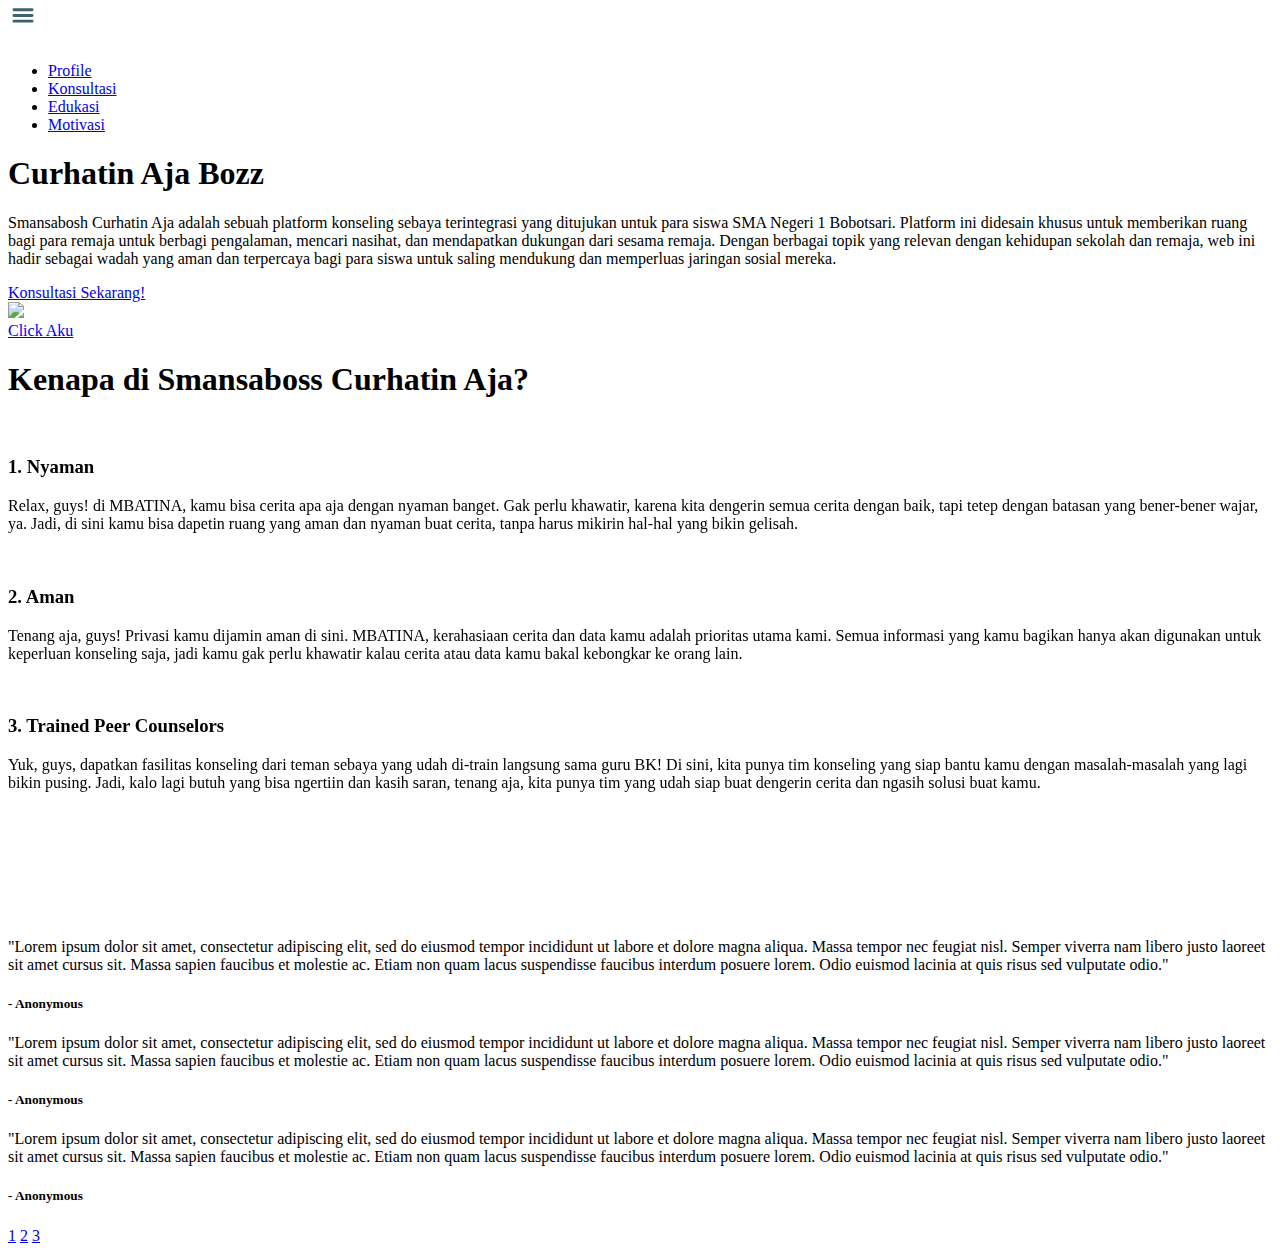
==== index.html @ 5e2a6f19 "Update index.html" ====
<!DOCTYPE html>
<html lang="en">
<head>
    <meta charset="UTF-8">
    <meta name="viewport" content="width=device-width, initial-scale=1.0">
    <link rel="stylesheet" type="text/css" href="style.css">
    <script src="https://ajax.googleapis.com/ajax/libs/jquery/3.1.1/jquery.min.js"></script>
    <link rel="stylesheet" href="https://unpkg.com/aos@next/dist/aos.css" />
    <link rel="shortcut icon" href="asset/icon.png">
    <link href='https://fonts.googleapis.com/css?family=Montserrat' rel='stylesheet'>
    <script src="script.js"></script>
    <title>Curhatin Aja</title>
</head>
<body>
    <!-- Ini Navigasi -->
    <div class="navigation">
        <img src="asset/logo2.webp" alt="" class="logo">
            <path d="M0.0568182 9.37326V0.645988H1.11364V8.43576H5.17045V9.37326H0.0568182ZM13.8306 5.00962C13.8306 5.93008 13.6644 6.72553 13.332 7.39599C12.9996 8.06644 12.5437 8.58349 11.9641 8.94712C11.3846 9.31076 10.7227 9.49258 9.97834 9.49258C9.23402 9.49258 8.57209 9.31076 7.99254 8.94712C7.413 8.58349 6.95703 8.06644 6.62464 7.39599C6.29226 6.72553 6.12607 5.93008 6.12607 5.00962C6.12607 4.08917 6.29226 3.29372 6.62464 2.62326C6.95703 1.95281 7.413 1.43576 7.99254 1.07212C8.57209 0.708488 9.23402 0.526669 9.97834 0.526669C10.7227 0.526669 11.3846 0.708488 11.9641 1.07212C12.5437 1.43576 12.9996 1.95281 13.332 2.62326C13.6644 3.29372 13.8306 4.08917 13.8306 5.00962ZM12.8079 5.00962C12.8079 4.25394 12.6815 3.61616 12.4286 3.09627C12.1786 2.57639 11.8391 2.18292 11.4102 1.91587C10.984 1.64883 10.5067 1.51531 9.97834 1.51531C9.44993 1.51531 8.97124 1.64883 8.54226 1.91587C8.11612 2.18292 7.77663 2.57639 7.52379 3.09627C7.27379 3.61616 7.14879 4.25394 7.14879 5.00962C7.14879 5.76531 7.27379 6.40309 7.52379 6.92298C7.77663 7.44286 8.11612 7.83633 8.54226 8.10337C8.97124 8.37042 9.44993 8.50394 9.97834 8.50394C10.5067 8.50394 10.984 8.37042 11.4102 8.10337C11.8391 7.83633 12.1786 7.44286 12.4286 6.92298C12.6815 6.40309 12.8079 5.76531 12.8079 5.00962ZM21.5735 3.37326C21.4798 3.08633 21.3562 2.82923 21.2028 2.60195C21.0522 2.37184 20.8718 2.17582 20.6616 2.01389C20.4542 1.85195 20.2184 1.72837 19.9542 1.64315C19.69 1.55792 19.4002 1.51531 19.0849 1.51531C18.5678 1.51531 18.0977 1.64883 17.6744 1.91587C17.2511 2.18292 16.9144 2.57639 16.6644 3.09627C16.4144 3.61616 16.2894 4.25394 16.2894 5.00962C16.2894 5.76531 16.4158 6.40309 16.6687 6.92298C16.9215 7.44286 17.2638 7.83633 17.6957 8.10337C18.1275 8.37042 18.6133 8.50394 19.1531 8.50394C19.6531 8.50394 20.0934 8.39741 20.4741 8.18434C20.8576 7.96843 21.1559 7.66445 21.369 7.27241C21.5849 6.87752 21.6928 6.41303 21.6928 5.87894L22.0167 5.94712H19.3917V5.00962H22.7156V5.94712C22.7156 6.66587 22.5621 7.29087 22.2553 7.82212C21.9513 8.35337 21.5309 8.76531 20.994 9.05792C20.4599 9.34769 19.8462 9.49258 19.1531 9.49258C18.3803 9.49258 17.7013 9.31076 17.1161 8.94712C16.5337 8.58349 16.0792 8.06644 15.7525 7.39599C15.4286 6.72553 15.2667 5.93008 15.2667 5.00962C15.2667 4.31928 15.359 3.69854 15.5437 3.14741C15.7312 2.59343 15.9954 2.12184 16.3363 1.73264C16.6772 1.34343 17.0806 1.04514 17.5465 0.837749C18.0124 0.630363 18.5252 0.526669 19.0849 0.526669C19.5451 0.526669 19.9741 0.596272 20.3718 0.735476C20.7724 0.87184 21.1289 1.06644 21.4414 1.31928C21.7567 1.56928 22.0195 1.869 22.2298 2.21843C22.44 2.56502 22.5849 2.94997 22.6644 3.37326H21.5735ZM31.8892 5.00962C31.8892 5.93008 31.723 6.72553 31.3906 7.39599C31.0582 8.06644 30.6023 8.58349 30.0227 8.94712C29.4432 9.31076 28.7813 9.49258 28.0369 9.49258C27.2926 9.49258 26.6307 9.31076 26.0511 8.94712C25.4716 8.58349 25.0156 8.06644 24.6832 7.39599C24.3509 6.72553 24.1847 5.93008 24.1847 5.00962C24.1847 4.08917 24.3509 3.29372 24.6832 2.62326C25.0156 1.95281 25.4716 1.43576 26.0511 1.07212C26.6307 0.708488 27.2926 0.526669 28.0369 0.526669C28.7813 0.526669 29.4432 0.708488 30.0227 1.07212C30.6023 1.43576 31.0582 1.95281 31.3906 2.62326C31.723 3.29372 31.8892 4.08917 31.8892 5.00962ZM30.8665 5.00962C30.8665 4.25394 30.7401 3.61616 30.4872 3.09627C30.2372 2.57639 29.8977 2.18292 29.4688 1.91587C29.0426 1.64883 28.5653 1.51531 28.0369 1.51531C27.5085 1.51531 27.0298 1.64883 26.6009 1.91587C26.1747 2.18292 25.8352 2.57639 25.5824 3.09627C25.3324 3.61616 25.2074 4.25394 25.2074 5.00962C25.2074 5.76531 25.3324 6.40309 25.5824 6.92298C25.8352 7.44286 26.1747 7.83633 26.6009 8.10337C27.0298 8.37042 27.5085 8.50394 28.0369 8.50394C28.5653 8.50394 29.0426 8.37042 29.4688 8.10337C29.8977 7.83633 30.2372 7.44286 30.4872 6.92298C30.7401 6.40309 30.8665 5.76531 30.8665 5.00962Z" fill="#3E606F"/>
        </svg>

        <svg class="menu_button" width="22" height="15" viewBox="0 0 22 15" fill="none" xmlns="http://www.w3.org/2000/svg">
            <path d="M0.5 1.79492C0.5 1.00976 1.1365 0.37326 1.92166 0.37326H20.0783C20.8635 0.37326 21.5 1.00976 21.5 1.79492C21.5 2.58008 20.8635 3.21658 20.0783 3.21658H1.92166C1.1365 3.21658 0.5 2.58008 0.5 1.79492Z" fill="#3E606F"/>
            <path d="M0.5 7.48156C0.5 6.6964 1.1365 6.05991 1.92166 6.05991H20.0783C20.8635 6.05991 21.5 6.6964 21.5 7.48156C21.5 8.26673 20.8635 8.90322 20.0783 8.90322H1.92166C1.1365 8.90322 0.5 8.26673 0.5 7.48156Z" fill="#3E606F"/>
            <path d="M0.5 13.1682C0.5 12.3831 1.1365 11.7466 1.92166 11.7466H20.0783C20.8635 11.7466 21.5 12.3831 21.5 13.1682C21.5 13.9534 20.8635 14.5899 20.0783 14.5899H1.92166C1.1365 14.5899 0.5 13.9534 0.5 13.1682Z" fill="#3E606F"/>
        </svg>
        
        <!-- Ini Menu -->
        <nav class="menu">    
			<ul>
                <svg class="menu_button2" width="21" height="15" viewBox="0 0 21 15" fill="none" xmlns="http://www.w3.org/2000/svg">
                    <path d="M0 1.42166C0 0.636499 0.636498 0 1.42166 0H19.5783C20.3635 0 21 0.636499 21 1.42166C21 2.20682 20.3635 2.84332 19.5783 2.84332H1.42166C0.636499 2.84332 0 2.20682 0 1.42166Z" fill="white"/>
                    <path d="M0 7.1083C0 6.32314 0.636498 5.68665 1.42166 5.68665H19.5783C20.3635 5.68665 21 6.32314 21 7.1083C21 7.89347 20.3635 8.52996 19.5783 8.52996H1.42166C0.636499 8.52996 0 7.89347 0 7.1083Z" fill="white"/>
                    <path d="M0 12.795C0 12.0098 0.636498 11.3733 1.42166 11.3733H19.5783C20.3635 11.3733 21 12.0098 21 12.795C21 13.5801 20.3635 14.2166 19.5783 14.2166H1.42166C0.636499 14.2166 0 13.5801 0 12.795Z" fill="white"/>
                </svg>
                    
				<li><a class="menu-li1" href="index.html">Profile</a></li>
				<li><a class="menu-li2" href="booking_page.html">Konsultasi</a></li>
				<li><a class="menu-li3" href="edukasi.html">Edukasi</a></li>
				<li><a class="menu-li4"href="https://www.youtube.com/@bkmediasman1bobotsari979">Motivasi</a></li>
			</ul>
		</nav>
    </div>

    <!-- Ini Header -->
    <div class="header">
        <h1 class="maintext">Curhatin Aja Bozz</h1>
        <p href="" class="penjelasan">Smansabosh Curhatin Aja adalah sebuah platform konseling sebaya terintegrasi yang ditujukan untuk para siswa SMA Negeri 1 Bobotsari.
             Platform ini didesain khusus untuk memberikan ruang bagi para remaja untuk berbagi pengalaman, mencari nasihat, dan mendapatkan dukungan dari sesama remaja. 
             Dengan berbagai topik yang relevan dengan kehidupan sekolah dan remaja, web ini hadir sebagai wadah yang aman dan terpercaya bagi para siswa untuk saling 
             mendukung dan memperluas jaringan sosial mereka.</p>
        
        <div class="sub_header"> 
            <a class="konsultasi_button" href="booking_page.html">Konsultasi Sekarang!</a>
            <img src="asset/img1.webp" alt="" class="image_header">
        </div>
    </div>

    <!-- Ini Pengertian -->
    <div class="pengertian">
        <div class="img_pengertian">
            <img src="asset/edukasi.webp" class="dummyimg" data-aos="fade-left" data-aos-duration="1200"></img>
        </div>
        
        <a class="pengertian_main_text" href="edukasi.html" data-aos="fade-right" data-aos-duration="1100"  data-aos-delay="250">Click Aku</a>
    </div>

    <!-- Ini Alasan -->
    <div class="alasan">
        <div class="title_ss">
            <h1 class="title_alasan">Kenapa di Smansaboss Curhatin Aja?</h1>
        </div>
        
        <div class="why1">
            <img src="asset/nyaman.webp" alt="" class="why1_img"  data-aos="fade-left" data-aos-duration="1300"  data-aos-delay="250" > 
            <h3 class="why1_text" data-aos="fade-right" data-aos-duration="1300"  data-aos-delay="500" >1. Nyaman</h3>
            <p class="why1_subtext" data-aos="fade-right" data-aos-duration="1300" data-aos-delay="1000">Relax, guys! di MBATINA, kamu bisa cerita apa aja dengan nyaman 
                banget. Gak perlu khawatir, karena kita dengerin semua cerita dengan baik, tapi tetep dengan batasan yang bener-bener wajar, ya. Jadi, di sini kamu bisa 
                dapetin ruang yang aman dan nyaman buat cerita, tanpa harus mikirin hal-hal yang bikin gelisah.</p>
        </div>

        <div class="why1">
            <img src="asset/aman.webp" alt="" class="why1_img"  data-aos="fade-left" data-aos-duration="1300"  data-aos-delay="250" > 
            <h3 class="why1_text" data-aos="fade-right" data-aos-duration="1300"  data-aos-delay="500" >2. Aman</h3>
            <p class="why1_subtext" data-aos="fade-right" data-aos-duration="1300" data-aos-delay="1000">Tenang aja, guys! Privasi kamu dijamin aman di sini. MBATINA, 
                kerahasiaan cerita dan data kamu adalah prioritas utama kami. Semua informasi yang kamu bagikan hanya akan digunakan untuk keperluan konseling saja, 
                jadi kamu gak perlu khawatir kalau cerita atau data kamu bakal kebongkar ke orang lain.</p>
        </div>

        <div class="why1">
            <img src="asset/peer.webp" alt="" class="why1_img"  data-aos="fade-left" data-aos-duration="1300"  data-aos-delay="250" > 
            <h3 class="why1_text" data-aos="fade-right" data-aos-duration="1300"  data-aos-delay="500" >3. Trained Peer Counselors</h3>
            <p class="why1_subtext" data-aos="fade-right" data-aos-duration="1300" data-aos-delay="1000">Yuk, guys, dapatkan fasilitas konseling dari teman 
                sebaya yang udah di-train langsung sama guru BK! Di sini, kita punya tim konseling yang siap bantu kamu dengan masalah-masalah yang lagi bikin pusing.
                 Jadi, kalo lagi butuh yang bisa ngertiin dan kasih saran, tenang aja, kita punya tim yang udah siap buat dengerin cerita dan ngasih solusi buat kamu.</p>
        </div>

        <div class="why1">
            <img src="asset/oneclick.webp" alt="" class="why1_img"  data-aos="fade-left" data-aos-duration="1300"  data-aos-delay="250" > 
            <h3 class="why1_text" data-aos="fade-right" data-aos-duration="1300"  data-aos-delay="500" >4. One Click Away</h3>
            <p class="why1_subtext" data-aos="fade-right" data-aos-duration="1300" data-aos-delay="1000">Kini, kamu bisa menghubungi konselor MBATINA kapanpun dan di 
                manapun melalui aplikasi Mbatina. Dengan hanya sekali klik, kami siap memberikan bantuan dan mendengarkan cerita kamu. Jadi, gak perlu khawatir lagi, 
                kami selalu ada untukmu!</p>
        </div>
    </div>

    <div class="garis"></div>
    <!-- Ini Feedback -->
    <div class="fb_main">
        <div class="fb_wrapper">
        <div class="fb_slide">
           
            <span id="fb-slide1"></span>
            <span id="fb-slide2"></span>
            <span id="fb-slide3"></span>
           
            <div class="fb_cont">
                <div class="fb">
                    <div class="fb_sub">
                        <p class="feedback">
                            "Lorem ipsum dolor sit amet, consectetur adipiscing elit, sed do eiusmod tempor incididunt ut labore et dolore magna aliqua. 
                            Massa tempor nec feugiat nisl. Semper viverra nam libero justo laoreet sit amet cursus sit. Massa sapien faucibus et molestie ac.
                             Etiam non quam lacus suspendisse faucibus interdum posuere lorem. Odio euismod lacinia at quis risus sed vulputate odio." 
                        </p>
                        <h5 class="from">- Anonymous</h5>
                    </div>
                </div>
                <div class="fb">
                    <div class="fb_sub">
                        <p class="feedback">
                            "Lorem ipsum dolor sit amet, consectetur adipiscing elit, sed do eiusmod tempor incididunt ut labore et dolore magna aliqua. 
                            Massa tempor nec feugiat nisl. Semper viverra nam libero justo laoreet sit amet cursus sit. Massa sapien faucibus et molestie ac. 
                            Etiam non quam lacus suspendisse faucibus interdum posuere lorem. Odio euismod lacinia at quis risus sed vulputate odio."
                        </p>
                        <h5 class="from">- Anonymous</h5>
                    </div>
                </div>
                <div class="fb">
                    <div class="fb_sub">
                        <p class="feedback">
                            "Lorem ipsum dolor sit amet, consectetur adipiscing elit, sed do eiusmod tempor incididunt ut labore et dolore magna aliqua.
                             Massa tempor nec feugiat nisl. Semper viverra nam libero justo laoreet sit amet cursus sit. Massa sapien faucibus et molestie ac.
                              Etiam non quam lacus suspendisse faucibus interdum posuere lorem. Odio euismod lacinia at quis risus sed vulputate odio." 
                        </p>
                        <h5 class="from">- Anonymous</h5>
                    </div>
                   
                </div>
            </div>
        </div>
    </div>
    
    <div class="fb_nav">
        <a href="#fb-slide1" class="">1</a>
        <a href="#fb-slide2" class="">2</a> 
        <a href="#fb-slide3" class="">3</a>
    </div>
    
   <div class="footer">
        
   </div>
    <!-- Script -->
    <script src="https://unpkg.com/aos@next/dist/aos.js"></script>
    <script>
      AOS.init();
    </script>
</body>
</html>
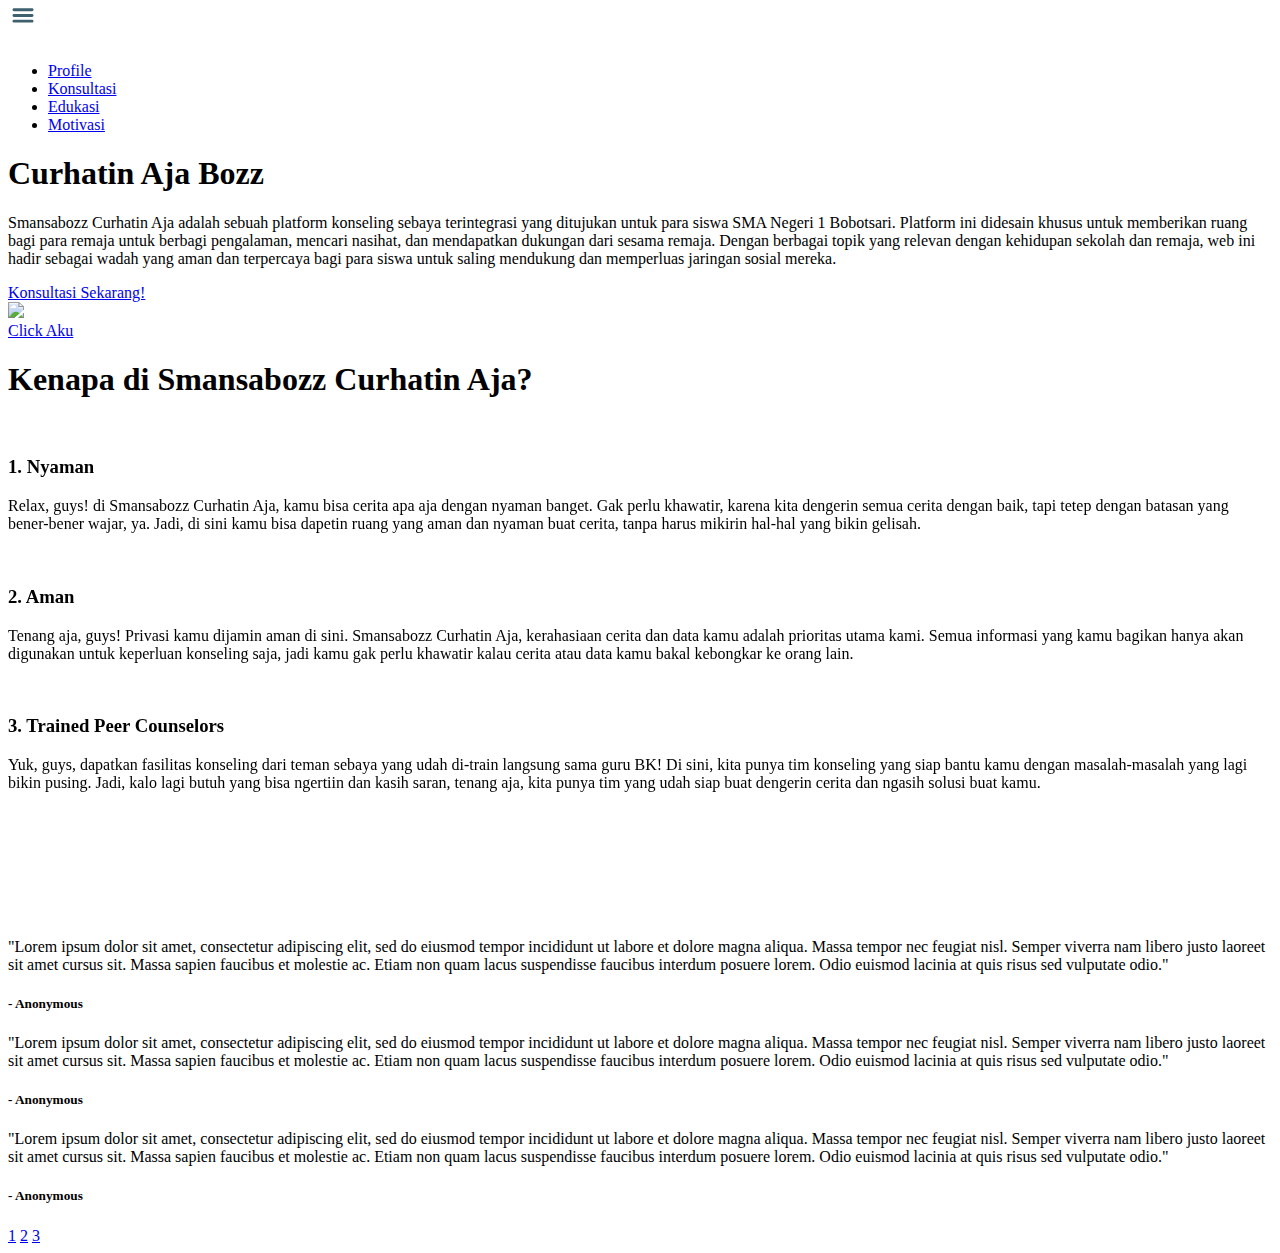
==== commit 8dc82f59: "Update index.html" ====
--- a/index.html
+++ b/index.html
@@ -44,7 +44,7 @@
     <!-- Ini Header -->
     <div class="header">
         <h1 class="maintext">Curhatin Aja Bozz</h1>
-        <p href="" class="penjelasan">Smansabosh Curhatin Aja adalah sebuah platform konseling sebaya terintegrasi yang ditujukan untuk para siswa SMA Negeri 1 Bobotsari.
+        <p href="" class="penjelasan">Smansabozz Curhatin Aja adalah sebuah platform konseling sebaya terintegrasi yang ditujukan untuk para siswa SMA Negeri 1 Bobotsari.
              Platform ini didesain khusus untuk memberikan ruang bagi para remaja untuk berbagi pengalaman, mencari nasihat, dan mendapatkan dukungan dari sesama remaja. 
              Dengan berbagai topik yang relevan dengan kehidupan sekolah dan remaja, web ini hadir sebagai wadah yang aman dan terpercaya bagi para siswa untuk saling 
              mendukung dan memperluas jaringan sosial mereka.</p>
@@ -67,13 +67,13 @@
     <!-- Ini Alasan -->
     <div class="alasan">
         <div class="title_ss">
-            <h1 class="title_alasan">Kenapa di Smansaboss Curhatin Aja?</h1>
+            <h1 class="title_alasan">Kenapa di Smansabozz Curhatin Aja?</h1>
         </div>
         
         <div class="why1">
             <img src="asset/nyaman.webp" alt="" class="why1_img"  data-aos="fade-left" data-aos-duration="1300"  data-aos-delay="250" > 
             <h3 class="why1_text" data-aos="fade-right" data-aos-duration="1300"  data-aos-delay="500" >1. Nyaman</h3>
-            <p class="why1_subtext" data-aos="fade-right" data-aos-duration="1300" data-aos-delay="1000">Relax, guys! di MBATINA, kamu bisa cerita apa aja dengan nyaman 
+            <p class="why1_subtext" data-aos="fade-right" data-aos-duration="1300" data-aos-delay="1000">Relax, guys! di Smansabozz Curhatin Aja, kamu bisa cerita apa aja dengan nyaman 
                 banget. Gak perlu khawatir, karena kita dengerin semua cerita dengan baik, tapi tetep dengan batasan yang bener-bener wajar, ya. Jadi, di sini kamu bisa 
                 dapetin ruang yang aman dan nyaman buat cerita, tanpa harus mikirin hal-hal yang bikin gelisah.</p>
         </div>
@@ -81,7 +81,7 @@
         <div class="why1">
             <img src="asset/aman.webp" alt="" class="why1_img"  data-aos="fade-left" data-aos-duration="1300"  data-aos-delay="250" > 
             <h3 class="why1_text" data-aos="fade-right" data-aos-duration="1300"  data-aos-delay="500" >2. Aman</h3>
-            <p class="why1_subtext" data-aos="fade-right" data-aos-duration="1300" data-aos-delay="1000">Tenang aja, guys! Privasi kamu dijamin aman di sini. MBATINA, 
+            <p class="why1_subtext" data-aos="fade-right" data-aos-duration="1300" data-aos-delay="1000">Tenang aja, guys! Privasi kamu dijamin aman di sini. Smansabozz Curhatin Aja, 
                 kerahasiaan cerita dan data kamu adalah prioritas utama kami. Semua informasi yang kamu bagikan hanya akan digunakan untuk keperluan konseling saja, 
                 jadi kamu gak perlu khawatir kalau cerita atau data kamu bakal kebongkar ke orang lain.</p>
         </div>
@@ -97,8 +97,8 @@
         <div class="why1">
             <img src="asset/oneclick.webp" alt="" class="why1_img"  data-aos="fade-left" data-aos-duration="1300"  data-aos-delay="250" > 
             <h3 class="why1_text" data-aos="fade-right" data-aos-duration="1300"  data-aos-delay="500" >4. One Click Away</h3>
-            <p class="why1_subtext" data-aos="fade-right" data-aos-duration="1300" data-aos-delay="1000">Kini, kamu bisa menghubungi konselor MBATINA kapanpun dan di 
-                manapun melalui aplikasi Mbatina. Dengan hanya sekali klik, kami siap memberikan bantuan dan mendengarkan cerita kamu. Jadi, gak perlu khawatir lagi, 
+            <p class="why1_subtext" data-aos="fade-right" data-aos-duration="1300" data-aos-delay="1000">Kini, kamu bisa menghubungi konselor Smansabozz Curhatin Aja kapanpun dan di 
+                manapun melalui aplikasi Smansabozz Curhatin Aja. Dengan hanya sekali klik, kami siap memberikan bantuan dan mendengarkan cerita kamu. Jadi, gak perlu khawatir lagi, 
                 kami selalu ada untukmu!</p>
         </div>
     </div>
